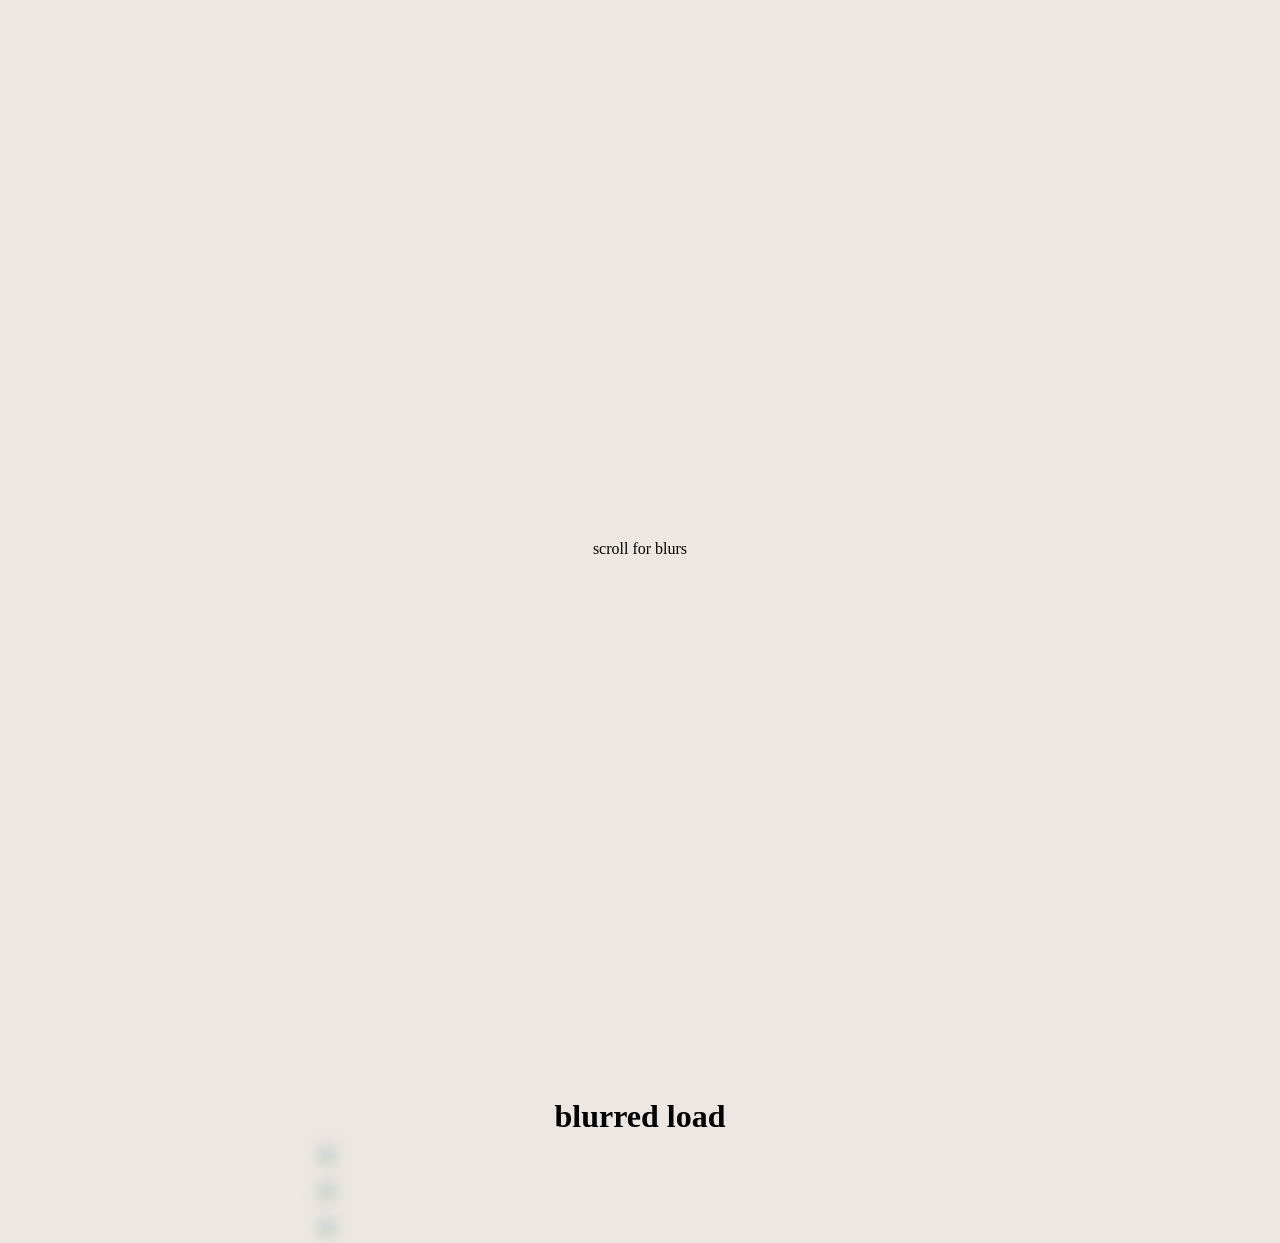
==== blurryLoadedImages/index.html @ 4df8a443 "Create html for showing 3 photos fetched from Cloudinary cdn; create simple CSS for rendering" ====
<!DOCTYPE html>
<html lang="en">
<head>
  <meta charset="UTF-8">
  <meta http-equiv="X-UA-Compatible" content="IE=edge">
  <meta name="viewport" content="width=device-width, initial-scale=1.0">
  <title>Blurry Loaded Images</title>
  <link rel="stylesheet" href="./styles.css">
</head>
<body>
  <div class="wrapper">
    <div>scroll for blurs</div>
    <h1>
      blurred load
    </h1>
    <img
      id="img1"
      src="https://res.cloudinary.com/dwcrpofnt/image/upload/v1616030486/ui-lab/lazyloadedImages/luke-michael-ZKZyYIR9hUA-unsplash_azsm7k.jpg"
    />
    <img
      id="img2"
      src="https://res.cloudinary.com/dwcrpofnt/image/upload/v1616030484/ui-lab/lazyloadedImages/paulo-silva-pU2VRZ63EKc-unsplash_xbq5mt.jpg"
    />
    <img
      id="img3"
      src="https://res.cloudinary.com/dwcrpofnt/image/upload/v1616030483/ui-lab/lazyloadedImages/julius-jansson-7HU_0jeeq14-unsplash_ufyxuy.jpg"
    />
  </div>
  <script src="index.js"></script>
</body>
</html>
---- blurryLoadedImages/styles.css ----
* {
  box-sizing: border-box;
  margin: 0;
  padding: 0;
}

.wrapper {
  align-items: center;
  background-color: #EDE7E3;
  display: flex;
  flex-direction: column;
  justify-content: center;
  margin: 0 auto;
  width: 100%;
}

div {
  margin: 60vh 0;
}

img {
  filter: blur(8px);
  height: auto;
  margin: 10px 0;
  width: 50%;
}
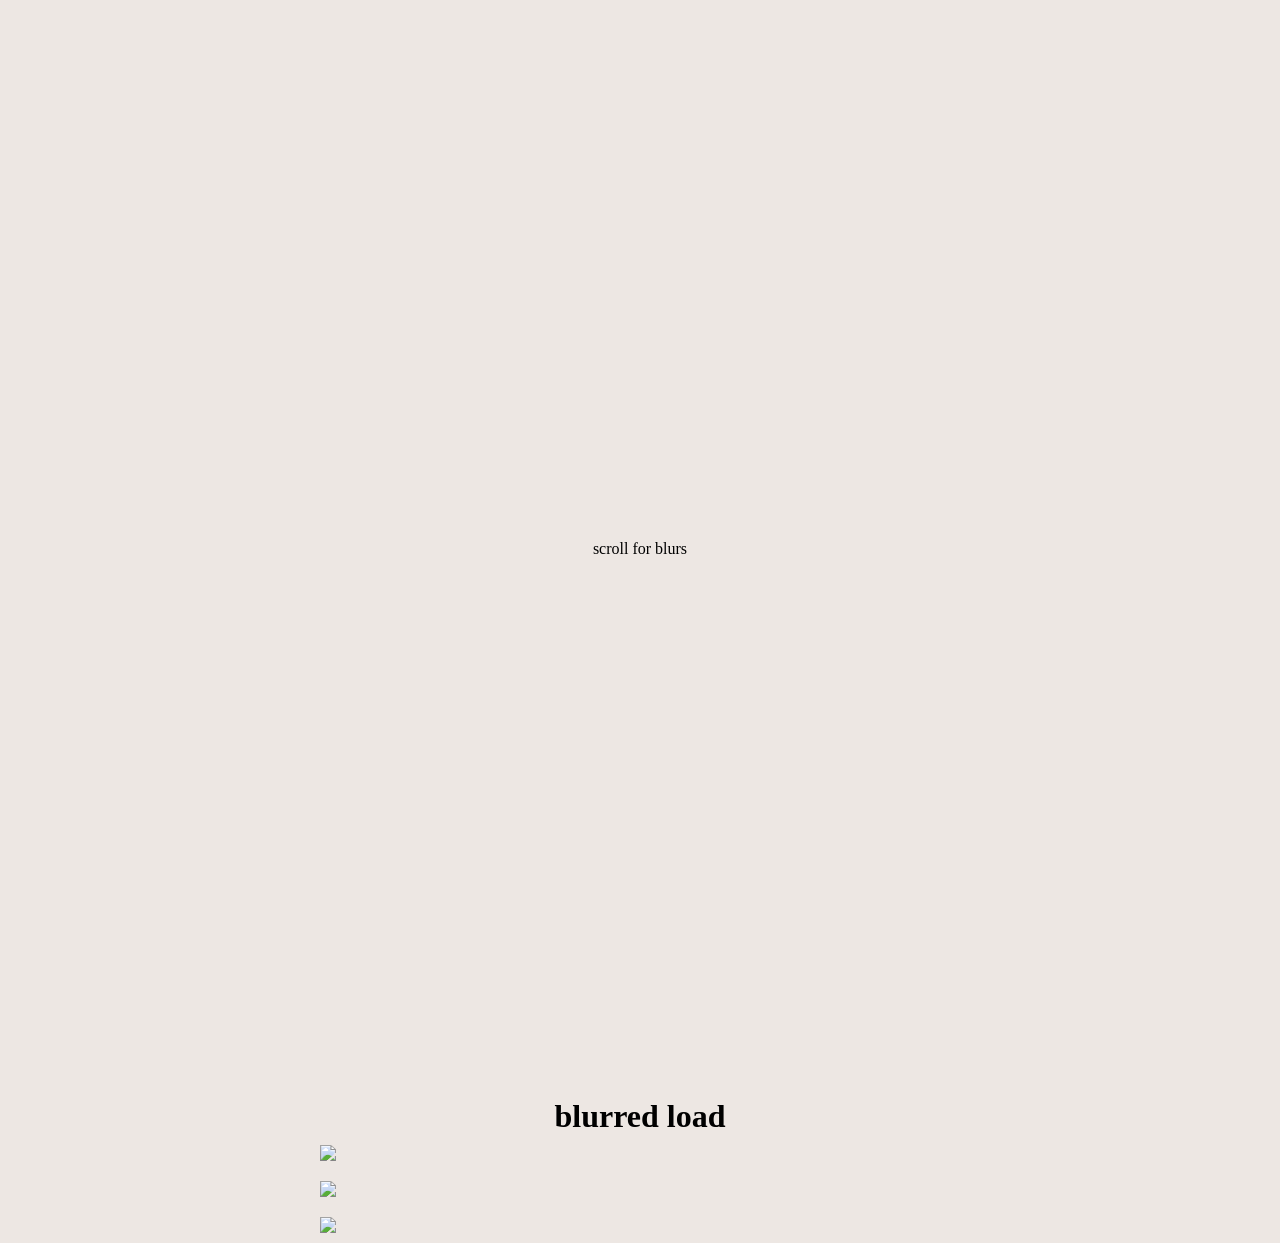
==== commit c079bb90: "Remove unimportant meta tags" ====
--- a/blurryLoadedImages/index.html
+++ b/blurryLoadedImages/index.html
@@ -1,9 +1,6 @@
 <!DOCTYPE html>
 <html lang="en">
 <head>
-  <meta charset="UTF-8">
-  <meta http-equiv="X-UA-Compatible" content="IE=edge">
-  <meta name="viewport" content="width=device-width, initial-scale=1.0">
   <title>Blurry Loaded Images</title>
   <link rel="stylesheet" href="./styles.css">
 </head>
--- a/blurryLoadedImages/styles.css
+++ b/blurryLoadedImages/styles.css
@@ -25,3 +25,7 @@
   width: 50%;
 }
 
+.unblur {
+  filter: blur(0px);
+  transition: 1.5s filter;
+}
